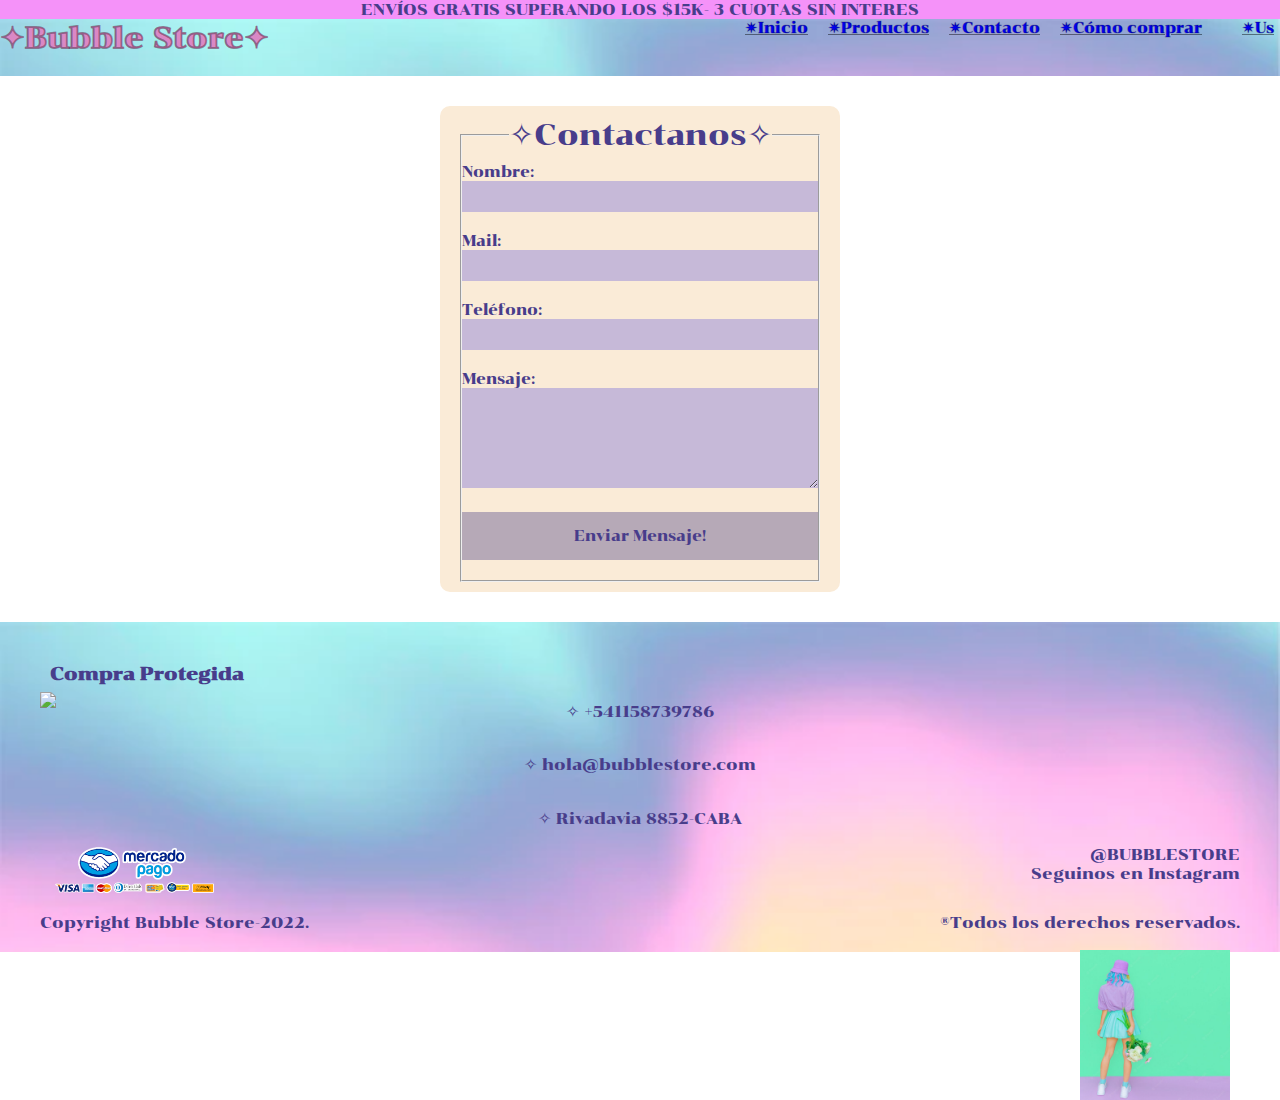
==== contacto.html @ 4e9eb7ce "Preparando git para entregar el proyecto" ====
<!DOCTYPE html>
<html lang="en">
<head>
    <meta charset="UTF-8">
    <meta http-equiv="X-UA-Compatible" content="IE=edge">
    <meta name="viewport" content="width=device-width, initial-scale=1.0">
    <title>✦Bubble Store✦</title>
<link rel="stylesheet" href="./css/styles.css">
</head>
<body>
    <p class="promo">ENVÍOS GRATIS SUPERANDO LOS $15K- 3 CUOTAS SIN INTERES</p>

    <header>
        <section class="iniciopag">
           
                <div class="menufijo">
                    <nav>
                        <ul class="menu">

                    <li><a href="index.html">✷Inicio</li></a>

                    <li><a href="productos.html">✷Productos </li></a>

                    <li><a href="contacto.html">✷Contacto</li></a>

                    <li><a href="comocomprar.html">✷Cómo comprar</li> </a>
                    
                    <li><a href="us.html">✷Us</li></a>
                        
                        </ul>
                    </nav> 
                </div>
                <h1 class="logo1">✦Bubble Store✦</h1>
        </section>
    </header>
    <main>

            <div class="formulario">
            <form action="" class=>
            <fieldset class="contenedor">
                <legend class="legend">✧Contactanos✧</legend>
            
            <label for="nombre">
                <span class="span">Nombre:</span>            
            <input type="text" id="nombre" class=input required></input>
            </label>
            
            <label for="email">
                <span class="span">Mail:</span>            
                <input type="email" id="email" class=input required></input>
            </label>
            
            <label for="telefono">
                <span class="span">Teléfono:</span> 
            <input type="text" id="telefono" class="input"></input>
            </label>
            
            <label for="mensaje"><span class="span">Mensaje:</span>
            <textarea class="textarea"></textarea>
            <input type="submit" value="Enviar Mensaje!" id="mensaje" class="inputboton"></input>
            </label>
            </fieldset>
            </form>
        
        </div>



    </main>
    <footer class="footer">
        <section class="primera">
        <div class="compra">
            <h3>Compra Protegida</h3>
            </div>
            <div class="carro">
            <img src="./assets/img/stylish-teen-girl-in-culottes-and-white-sweater-sits-in-supermarket-trolley-model-in-glasses-sends-kiss-and-makes-selfie-on-pink (1).jpg">
            </div>
            <div class="mercadopago">
            <img src="./assets/img/pngfind.com-mercado-png-4241421.png">
        </div>

    </section>
    <section>
    <div class="medio">
    <p>✧ +541158739786</p>

    <p>✧  hola@bubblestore.com</p>
    
    <p>✧ Rivadavia 8852-CABA</p></div>
    </section>
    <section class="instagram">
    <div class="instapic">
    <img src="./assets/img/look-dama-verano-fresco-nina-flores-vainilla-vibraciones-kawaii-tendencias-diseno-colores-dulces_161568-10635.jpg" alt="width=150px height="150px">
    </div>
    
    <div class="insta">
    <p>@BUBBLESTORE</p>
    </div>
    <div class="seguinos">
    <p>Seguinos en Instagram</p>
</div> 


    </section>
     <section class="ultimo">
        <p>Copyright Bubble Store-2022.</p>
        <p> ®Todos los derechos reservados.</p>
    </section>
    </footer> 
    
</body>
    
    

</body>
</html>
---- css/styles.css ----
@import url("https://fonts.googleapis.com/css2?family=Chonburi&family=Oswald:wght@200&display=swap" );
*{
    margin: 0;
    padding: 0;
    box-sizing:border-box;
}

.promo {
    text-align: center;
    font-family:'Chonburi';
    color:darkslateblue;
    background-color: rgb(245, 146, 249);
}
.iniciopag {
    padding-bottom: 20px;
    background-image:url(../assets/img/fondo-abstracto-diseno-holograma-iridiscente_1048-13602.webp);
    background-repeat: no-repeat;   
    background-size: 100%;
    position: relative;
}

    .logo1{
    font-family: 'Chonburi', cursive;
    font-size: 30px;
    color:rgb(218, 136, 197);
    -webkit-text-stroke: 1px rgba(0, 0, 0, 0.33);
}

.menufijo{
    position: absolute;
    top: 0px;
    right: 0px;
    
}

.menu{
    
    display: flex;
    position: relative;
    align-items: flex-end;
    padding-right: 6px;
    list-style: none;
    text-decoration:underline;
    font-family: 'Chonburi', cursive;
    font-size: 15px;
    gap: 20px;
    color:rgba(154, 97, 223, 0.782);
    -webkit-text-stroke: 1px rgba(0, 0, 0, 0.254);
}

.main{
    background-color: antiquewhite;
    padding-bottom: 20px;
}
.hero-main{

height: 315px;
width: 385px;    
display:flex;
top: 200px;
bottom: 0;

}

.new-drop {
    font-family:'chonburi';
    font-size:x-large;
    color:khaki;
    -webkit-text-stroke: 1px rgba(0, 0, 0, 0.358);
    text-decoration:underline;
    text-align: center;
   
}
.carrete{
    position:relative;
    height:150px;
    width:200px;
    margin:20px;
    display:flex;
    justify-content:flex-start;
    gap:100px;
}

.footer{
    margin: 0;
    padding: 20px;
    position: bottom;
   background-image: url(../assets/img/fondo-abstracto-diseno-holograma-iridiscente_1048-13602.webp);
  background-repeat: no-repeat;   
  background-size: 100%;
  
    
}

.primera {
    display:flex;
    flex-direction: row;
    position: relative;
    
}
.compra {
    color:darkslateblue;
    font-family: 'Chonburi';
    padding-top: 20px;
    margin-left: 30px;

}

.carro {
    padding-top: 50px;
    width: 200px;
    height: 200px;
    display: flex;
    justify-items: flex-start;
    position:absolute;
    top:0;
    left:20px;
    
    



    
}

.mercadopago{
    width: 50px;
    height: 50px;
    display: flex;
    justify-content: flex-start;
    position:absolute;
    top: 170px;
    margin:35px;

}


.medio {  
    color:darkslateblue;
    font-family: 'Chonburi', cursive;
    text-align: center;
    line-height: 40pt;
    
}


.instapic {
    position:absolute;
    bottom:-200px;
    right:50px;
    display: flex;
    width:150px;
    height:150px ;
    


}
.insta {
    color:darkslateblue;
    font-family: 'Chonburi', cursive;
    text-align: end;
    margin-right:20px
    

}
.seguinos {
    color:darkslateblue;
    font-family: 'Chonburi', cursive;
    text-align: end;
    margin-right:20px    
}
.ultimo {
    
        
        font-family:'Chonburi';
        color:darkslateblue;
        display:flex;
        justify-content:space-between;
        margin-top: 30px;
        margin-right: 20px;
        margin-left: 20px;
        }
.comocomprar {
    height: 100vh;
    background-color: antiquewhite;
    padding-bottom: 20px;
    font-family: 'Chonburi';
    color: darkslateblue;
    text-align: center;
    line-height: 50px;
}
.como-comprar{
    text-align: start;
    text-decoration: underline;
}
.mainus{
  height: 90hv;
    background-color:antiquewhite; 
   padding:20px;   
   color:darkslateblue;
   font-family:'Chonburi';
   font-size: x-large;


} 

.divus{
    background-color: rgba(207, 134, 205, 0.528);
    border-style: inset;
    padding:50px;
    margin:100px;
    width:500px;
    height:400px;
    text-align:start;
    

}
.imagenus{
    display:flex;
    width: 300px;
    height: 300px;
    position:absolute;
    top: 250px;
    right: 200px;
}
.sectiontienda{
    display:flex;
    flex-direction: column;
    align-items: center;
    width: 100%;
    background-color: antiquewhite;
}
.sectioncards{
    display:flex;
    flex-direction: row;
    width: 70%;
    justify-content:space-around;
    flex-wrap: wrap;
    gap:70px;
    align-items: center;
    padding:20px 0px;
}
.card img{
    width:100px;
    
}
.titulo{
    
    text-align: center;
    font-family: 'Chonburi';
    color: darkslateblue;
    font-size:x-small;
}
.precio{
    text-align: center;
    font-family: 'Chonburi';
    color: darkslateblue;
    font-size:x-small;
}

    



.comprar{
    margin-left: 25px;
    text-align: center;
    font-family: 'Chonburi';
    color: darkslateblue;
    font-size:x-small;
}





.formulario{
    
    width: 400px;
    
    margin: auto;
    background-color: antiquewhite;
    padding: 10px 20px;
    box-sizing: border-box;
    margin-top:30px;
    border-radius: 10px;
    margin-bottom: 30px;
    
}
.legend{
    font-size: 30px;
    font-family: 'Chonburi';
    color:darkslateblue;
    text-align: center;
    margin:0;
    margin-bottom: 10px;
    
}

.input{
    width: 100%;
    margin-bottom: 20px;
    padding:7px;
    box-sizing: border-box;
    font-size: 15px;
    background-color: rgba(144, 131, 218, 0.486);
    border:none;
}
.textarea{
    width: 100%;
    margin-bottom: 20px;
    padding:7px;
    box-sizing: border-box;
    font-size: 15px;
    background-color: rgba(144, 131, 218, 0.486);
    border:none;
    min-height: 100px;
    max-height: 200px;
    max-width: 100%;
}
.inputboton{
    width: 100%;
    margin-bottom: 20px;
    padding:5px;
    box-sizing: border-box;
    font-size: 15px;
    font-family: 'chonburi';
    color:darkslateblue;
    background-color: rgba(85, 76, 138, 0.411);
    border:none;
    padding: 15px;

}
.span{
    font-size: 15px;
    font-family: 'chonburi';
    color:darkslateblue;
}
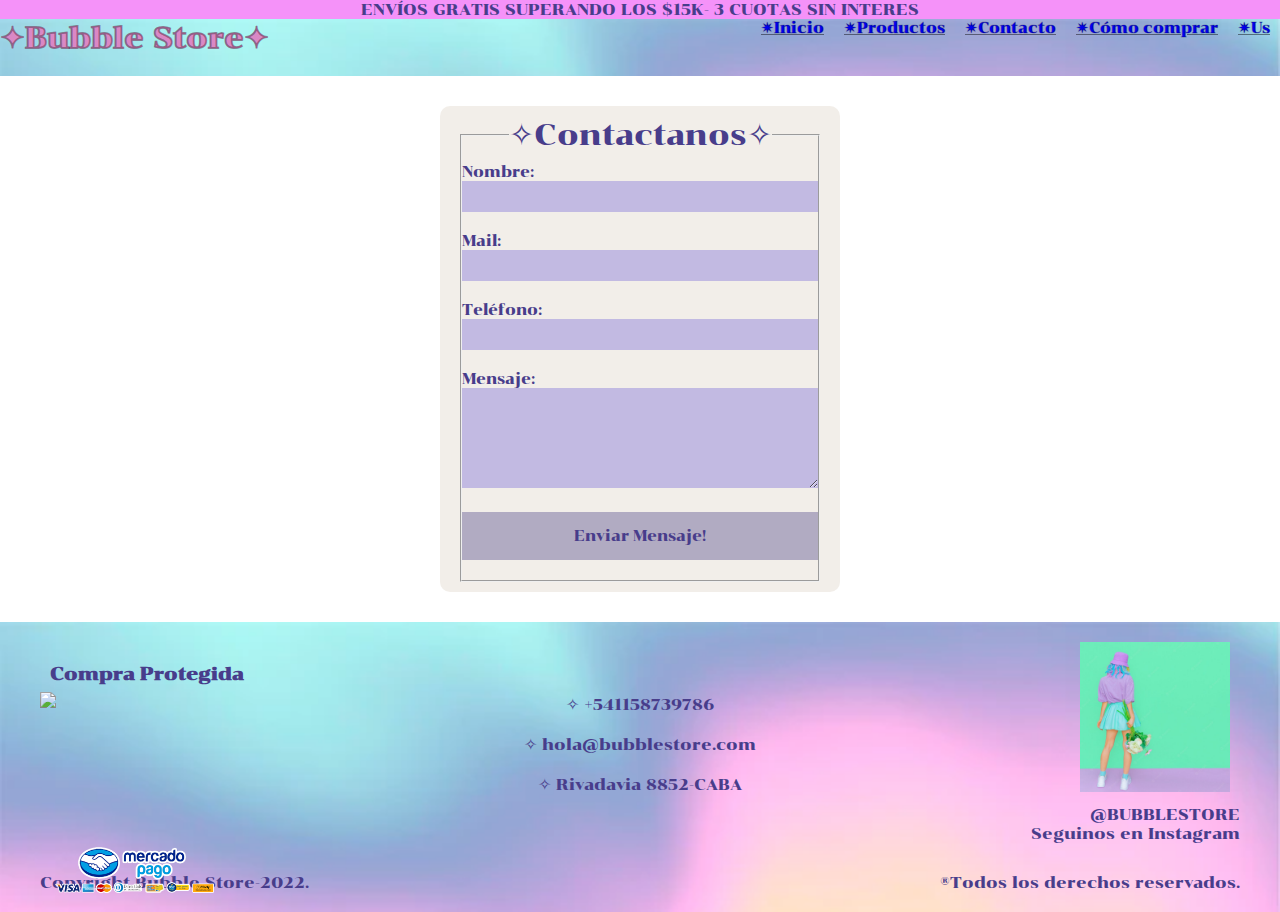
==== commit 6464da2c: "2da preentrega lista" ====
--- a/contacto.html
+++ b/contacto.html
@@ -13,9 +13,9 @@
     <header>
         <section class="iniciopag">
            
-                <div class="menufijo">
-                    <nav>
-                        <ul class="menu">
+        <div class="menufijo">
+            <nav>
+                <ul class="menu">
 
                     <li><a href="index.html">✷Inicio</li></a>
 
@@ -23,15 +23,16 @@
 
                     <li><a href="contacto.html">✷Contacto</li></a>
 
-                    <li><a href="comocomprar.html">✷Cómo comprar</li> </a>
+                    <li><a href="comocomprar.html">✷Cómo comprar</li></a>
                     
                     <li><a href="us.html">✷Us</li></a>
-                        
-                        </ul>
-                    </nav> 
-                </div>
-                <h1 class="logo1">✦Bubble Store✦</h1>
+
+                </ul>
+            </nav> 
+        </div>
+        <h1 class="logo1">✦Bubble Store✦</h1>
         </section>
+        
     </header>
     <main>
 
--- a/css/styles.css
+++ b/css/styles.css
@@ -11,6 +11,7 @@
     color:darkslateblue;
     background-color: rgb(245, 146, 249);
 }
+/*header*/
 .iniciopag {
     padding-bottom: 20px;
     background-image:url(../assets/img/fondo-abstracto-diseno-holograma-iridiscente_1048-13602.webp);
@@ -38,7 +39,7 @@
     display: flex;
     position: relative;
     align-items: flex-end;
-    padding-right: 6px;
+    padding-right: 10px;
     list-style: none;
     text-decoration:underline;
     font-family: 'Chonburi', cursive;
@@ -46,8 +47,14 @@
     gap: 20px;
     color:rgba(154, 97, 223, 0.782);
     -webkit-text-stroke: 1px rgba(0, 0, 0, 0.254);
-}
-
+
+}
+
+li a:hover{
+    color:rgba(214, 143, 155, 0.87);
+}
+
+/*main*/
 .main{
     background-color: antiquewhite;
     padding-bottom: 20px;
@@ -71,6 +78,7 @@
     text-align: center;
    
 }
+
 .carrete{
     position:relative;
     height:150px;
@@ -81,15 +89,18 @@
     gap:100px;
 }
 
+
+/*Footer*/
 .footer{
     margin: 0;
     padding: 20px;
+    position: relative;
     position: bottom;
-   background-image: url(../assets/img/fondo-abstracto-diseno-holograma-iridiscente_1048-13602.webp);
-  background-repeat: no-repeat;   
-  background-size: 100%;
-  
-    
+    background-image: url(../assets/img/fondo-abstracto-diseno-holograma-iridiscente_1048-13602.webp);
+    background-repeat: no-repeat;   
+    background-size: 100%;
+
+
 }
 
 .primera {
@@ -139,14 +150,14 @@
     color:darkslateblue;
     font-family: 'Chonburi', cursive;
     text-align: center;
-    line-height: 40pt;
+    line-height: 40px;
     
 }
 
 
 .instapic {
     position:absolute;
-    bottom:-200px;
+    bottom:120px;
     right:50px;
     display: flex;
     width:150px;
@@ -169,17 +180,23 @@
     text-align: end;
     margin-right:20px    
 }
+
+
 .ultimo {
     
         
-        font-family:'Chonburi';
-        color:darkslateblue;
-        display:flex;
-        justify-content:space-between;
-        margin-top: 30px;
-        margin-right: 20px;
-        margin-left: 20px;
+    font-family:'Chonburi';
+    color:darkslateblue;
+    display:flex;
+    justify-content:space-between;
+    margin-top: 30px;
+    margin-right: 20px;
+    margin-left: 20px;
         }
+
+
+/*CÓMO COMPRAR*/ 
+
 .comocomprar {
     height: 100vh;
     background-color: antiquewhite;
@@ -189,40 +206,50 @@
     text-align: center;
     line-height: 50px;
 }
-.como-comprar{
+
+.como-comprar {
     text-align: start;
     text-decoration: underline;
 }
+
+
+
+/*US*/
 .mainus{
-  height: 90hv;
+    height: 90hv;
     background-color:antiquewhite; 
-   padding:20px;   
-   color:darkslateblue;
-   font-family:'Chonburi';
-   font-size: x-large;
-
-
+    padding:20px;   
+    color:darkslateblue;
+    font-family:'Chonburi';
+    font-size: x-large;
 } 
+
+
 
 .divus{
     background-color: rgba(207, 134, 205, 0.528);
     border-style: inset;
-    padding:50px;
+    padding:30px;
     margin:100px;
-    width:500px;
-    height:400px;
+    width:400px;
+    height:300px;
     text-align:start;
     
 
 }
+
 .imagenus{
     display:flex;
     width: 300px;
     height: 300px;
     position:absolute;
-    top: 250px;
-    right: 200px;
-}
+    top: 200px;
+    right: 100px;
+    padding: 30px;
+}
+
+/*Tienda*/
+
 .sectiontienda{
     display:flex;
     flex-direction: column;
@@ -230,6 +257,7 @@
     width: 100%;
     background-color: antiquewhite;
 }
+
 .sectioncards{
     display:flex;
     flex-direction: row;
@@ -240,10 +268,16 @@
     align-items: center;
     padding:20px 0px;
 }
+
 .card img{
     width:100px;
     
 }
+.card:hover {
+    transform: scale(1.2);
+
+}
+
 .titulo{
     
     text-align: center;
@@ -251,6 +285,7 @@
     color: darkslateblue;
     font-size:x-small;
 }
+
 .precio{
     text-align: center;
     font-family: 'Chonburi';
@@ -258,10 +293,6 @@
     font-size:x-small;
 }
 
-    
-
-
-
 .comprar{
     margin-left: 25px;
     text-align: center;
@@ -272,14 +303,13 @@
 
 
 
-
+/*Contacto*/
 
 .formulario{
     
     width: 400px;
-    
     margin: auto;
-    background-color: antiquewhite;
+    background-color: rgba(240, 236, 230, 0.89);
     padding: 10px 20px;
     box-sizing: border-box;
     margin-top:30px;
@@ -331,8 +361,100 @@
     padding: 15px;
 
 }
+
+.inputboton:hover{
+    background-color: rgb(130, 117, 212);
+}
+    
 .span{
     font-size: 15px;
     font-family: 'chonburi';
     color:darkslateblue;
-}+}
+
+/* Los dos htmls con media son: tienda y Us*/
+@media (max-width:768px){
+
+    .menu{
+        
+        font-size: 10px;
+        gap: 5px;
+        
+    }
+    .logo1{
+        font-size: 20px;
+    }
+    .divus{
+        width: 400px;
+        height: 350px;
+    }
+    .mainus{
+        font-size: x-large;
+    }
+    
+    .imagenus{
+        width: 250px;
+        height: 250px;
+        right:10px ;
+        
+        
+    }
+    
+}
+@media (max-width:480px) {
+
+.logo1{
+    display:none;
+    
+}
+.divus{
+    width: 250px;
+    height: 200px;
+    position: relative;
+    bottom: 100px;
+}
+.mainus{
+    font-size: small;
+    }
+.imagenus{
+
+    top:260px;
+    right:105px;
+
+}
+.compra{
+    text-align: start ;
+    margin-left: 2px;
+    font-size: small;
+        
+}
+.carro{
+    width: 120px;
+    height: 120px;
+}
+.mercadopago{
+    top:120px;
+    margin:10px;
+    width: 20px;
+    height: 20px;
+    left: 30px;
+
+}
+.instapic {
+    display:none;
+}
+.medio {
+    text-align: end;
+}
+.insta{
+    text-align: start;
+}
+.seguinos{
+    text-align: start;
+    font-size: small;
+}
+}
+
+
+
+    